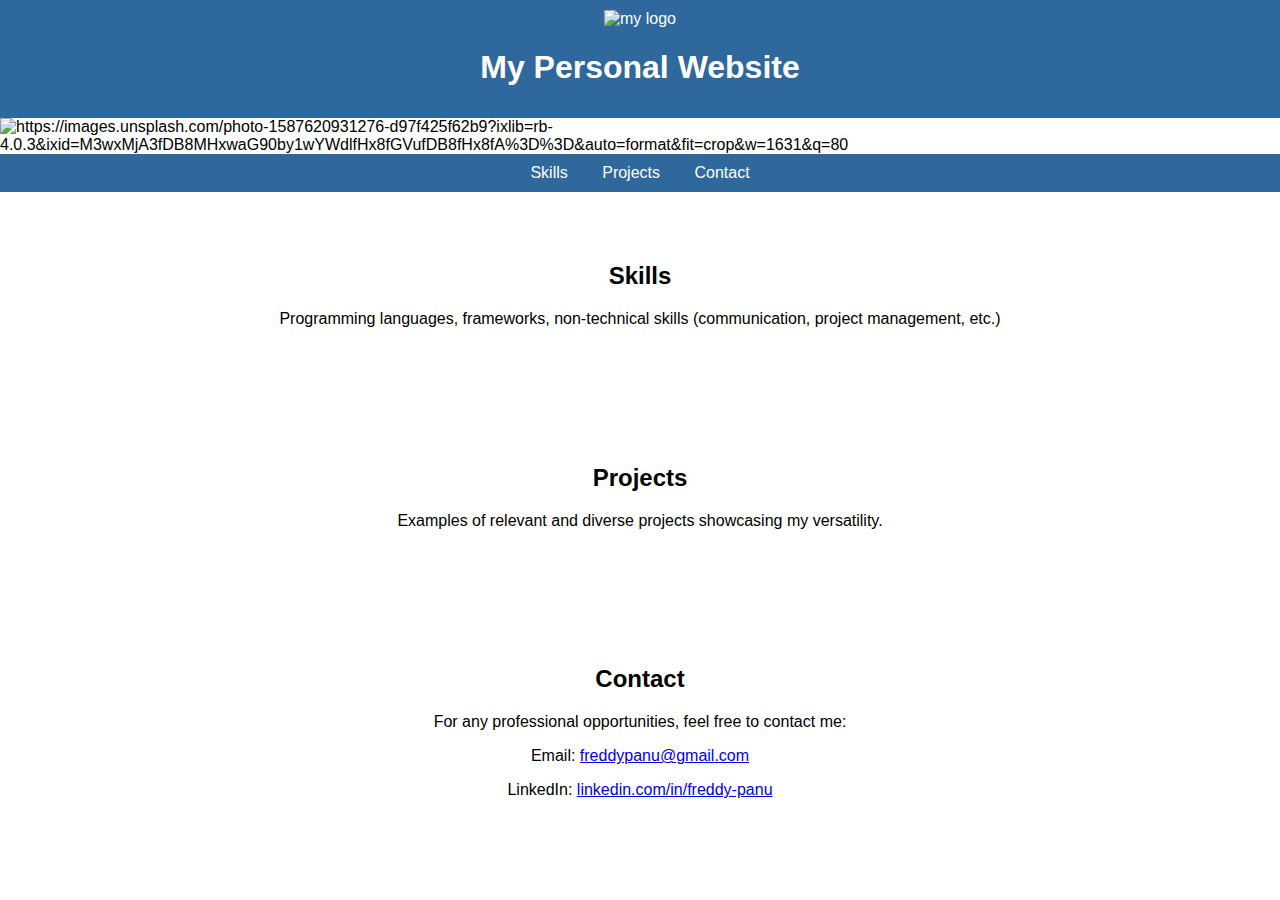
==== index.html @ 3d70900f "first commit" ====
<head>
    <meta charset="UTF-8">
    <meta name="viewport" content="width=device-width, initial-scale=1.0">
    <title>My Personal Website</title>
    <link rel="stylesheet" href="styles.css">
    <style>
        body {
            font-family: Arial, sans-serif;
            margin: 0;
            padding: 0;
        }

        header {
            background-color: #2f689d;
            color: white;
            padding: 10px 0;
            text-align: center;
        }

        nav {
            background-color: #2f689d;
            text-align: center;
            padding: 10px 0;}

        nav a {
            color: white;
            text-decoration: none;
            margin: 0 15px;
        }

        section {
            padding: 50px;
            text-align: center;
        }
    </style>
</head>

<body>
    <header>
        <img src="images/freddylogo.JPG"  alt="my logo">
        <h1>My Personal Website</h1>
    </header>
    <div>
    <img src="images/james-harrison-UVMPVIRCF5w-unsplash.jpg" alt="https://images.unsplash.com/photo-1587620931276-d97f425f62b9?ixlib=rb-4.0.3&ixid=M3wxMjA3fDB8MHxwaG90by1wYWdlfHx8fGVufDB8fHx8fA%3D%3D&auto=format&fit=crop&w=1631&q=80"
    </div>
    <nav>
        <a href="#skills">Skills</a>
        <a href="#projects">Projects</a>
        <a href="#contact">Contact</a>
    </nav>

    <section id="skills">
        <h2>Skills</h2>
        <p>Programming languages, frameworks, non-technical skills (communication, project management, etc.)</p>
    </section>

    <section id="projects">
        <h2>Projects</h2>
        <p>Examples of relevant and diverse projects showcasing my versatility.</p>
    </section>
<footer>
    <section id="contact">
        <h2>Contact</h2>
        <p>For any professional opportunities, feel free to contact me:</p>
        <p>Email: <a href="mailto:your-email@example.com">freddypanu@gmail.com</a></p>
        <p>LinkedIn: <a href="https://www.linkedin.com/in/your-profile">linkedin.com/in/freddy-panu</a></p>
    </section>
</footer>
</body>

</html>
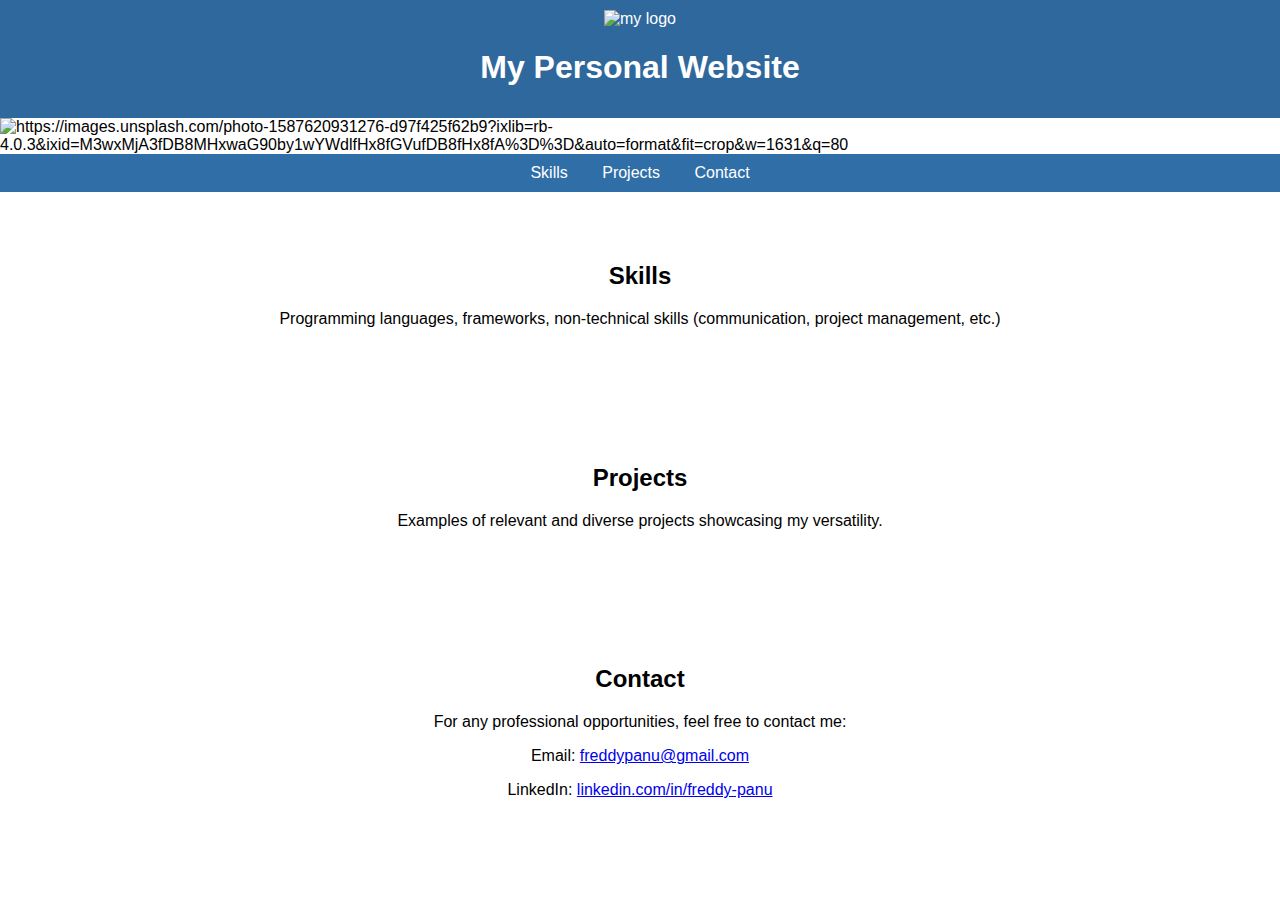
==== commit f36f0ae8: "i add a color" ====
--- a/index.html
+++ b/index.html
@@ -10,6 +10,7 @@
             margin: 0;
             padding: 0;
         }
+        
 
         header {
             background-color: #2f689d;
@@ -19,7 +20,7 @@
         }
 
         nav {
-            background-color: #2f689d;
+            background-color: #306ea8;
             text-align: center;
             padding: 10px 0;}
 
